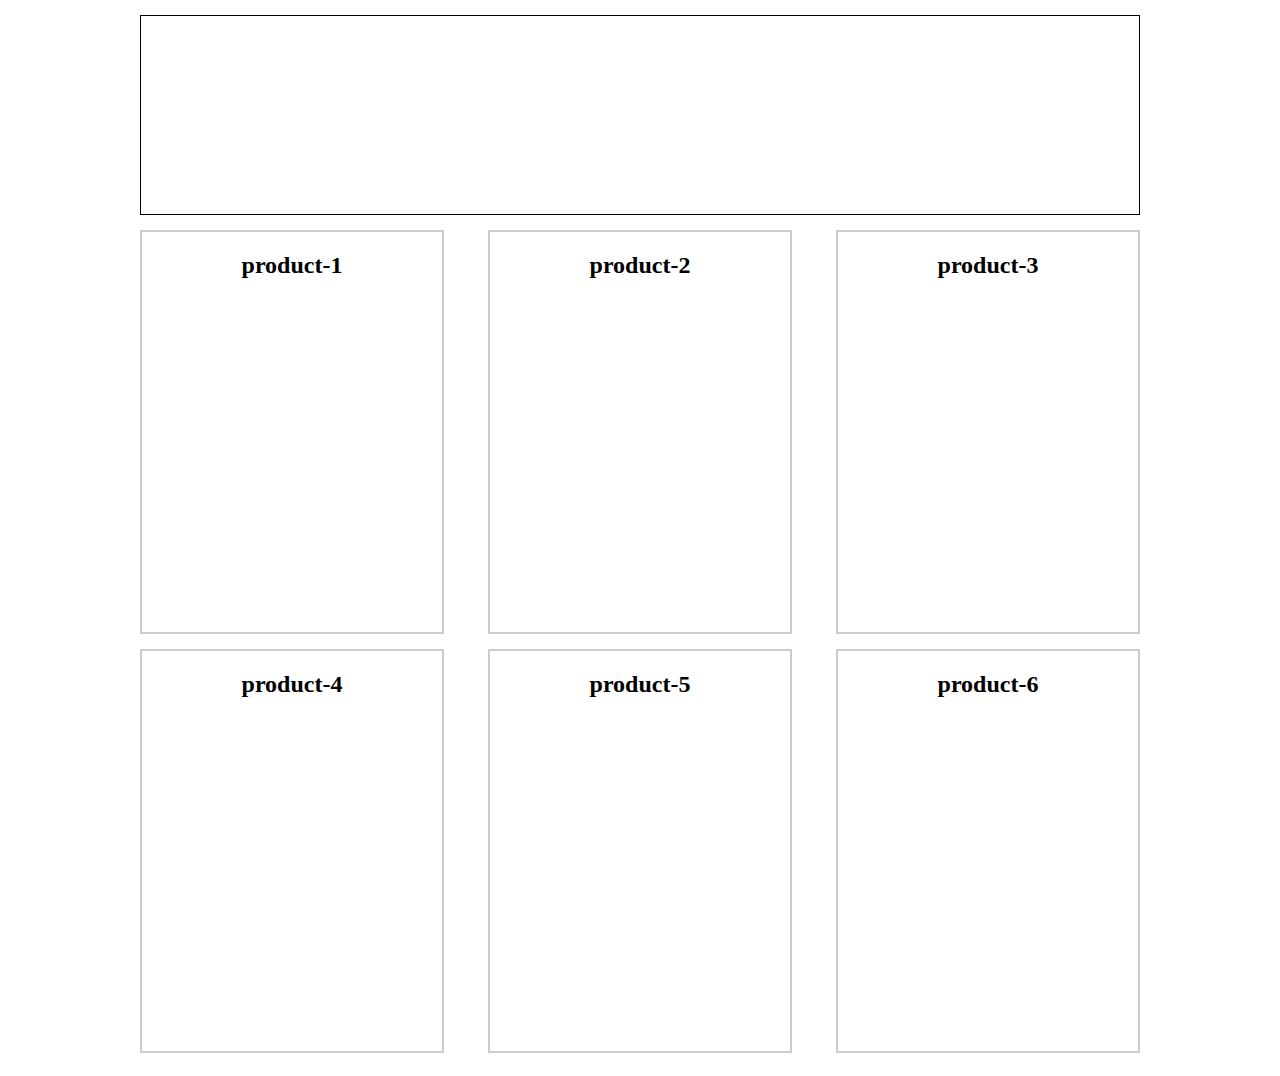
==== new.html @ 6b74361f "add cart block" ====
<!DOCTYPE html>
<html lang="en">
<head>
    <meta charset="UTF-8">
    <meta name="viewport" content="width=device-width, initial-scale=1.0">
    <meta http-equiv="X-UA-Compatible" content="ie=edge">
    <title>Document</title>
    <script defer src="cart.js"></script>
    <link rel="stylesheet" href="cart.css">
</head>
<body>
    <div id="cart">
        
    </div>
    <div id="products">
        
    </div>

</body>
</html>
---- cart.css ----
#products {
    display: flex;
    flex-wrap: wrap;
    justify-content: space-between;
    max-width: 1000px;
    margin: auto;

}

.product {
    width: 300px;
    border: 2px solid #ccc;
    height: 400px;
    text-align: center;
    margin-bottom: 15px;
}

#cart {
    border: 1px solid;
    min-height: 200px;
    padding: 5px;
    max-width: 1000px;
    margin:15px  auto; 
    box-sizing: border-box;
    
}
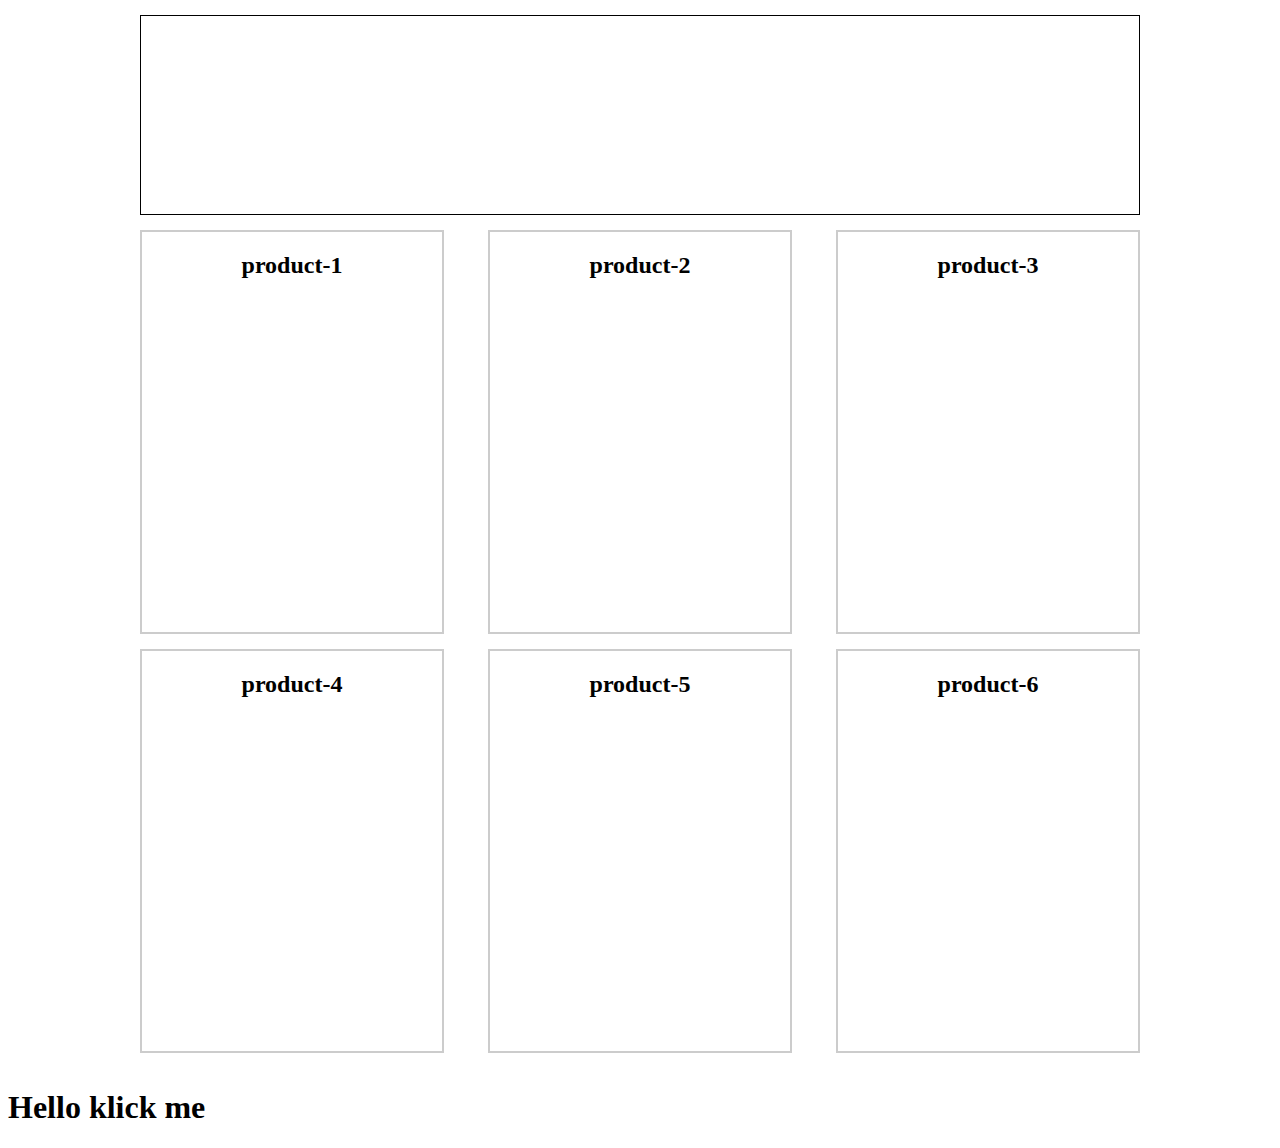
==== commit 2e676813: "creatOOP" ====
--- a/new.html
+++ b/new.html
@@ -15,6 +15,6 @@
     <div id="products">
         
     </div>
-
+<h1 id="my">Hello klick me</h1>
 </body>
 </html>